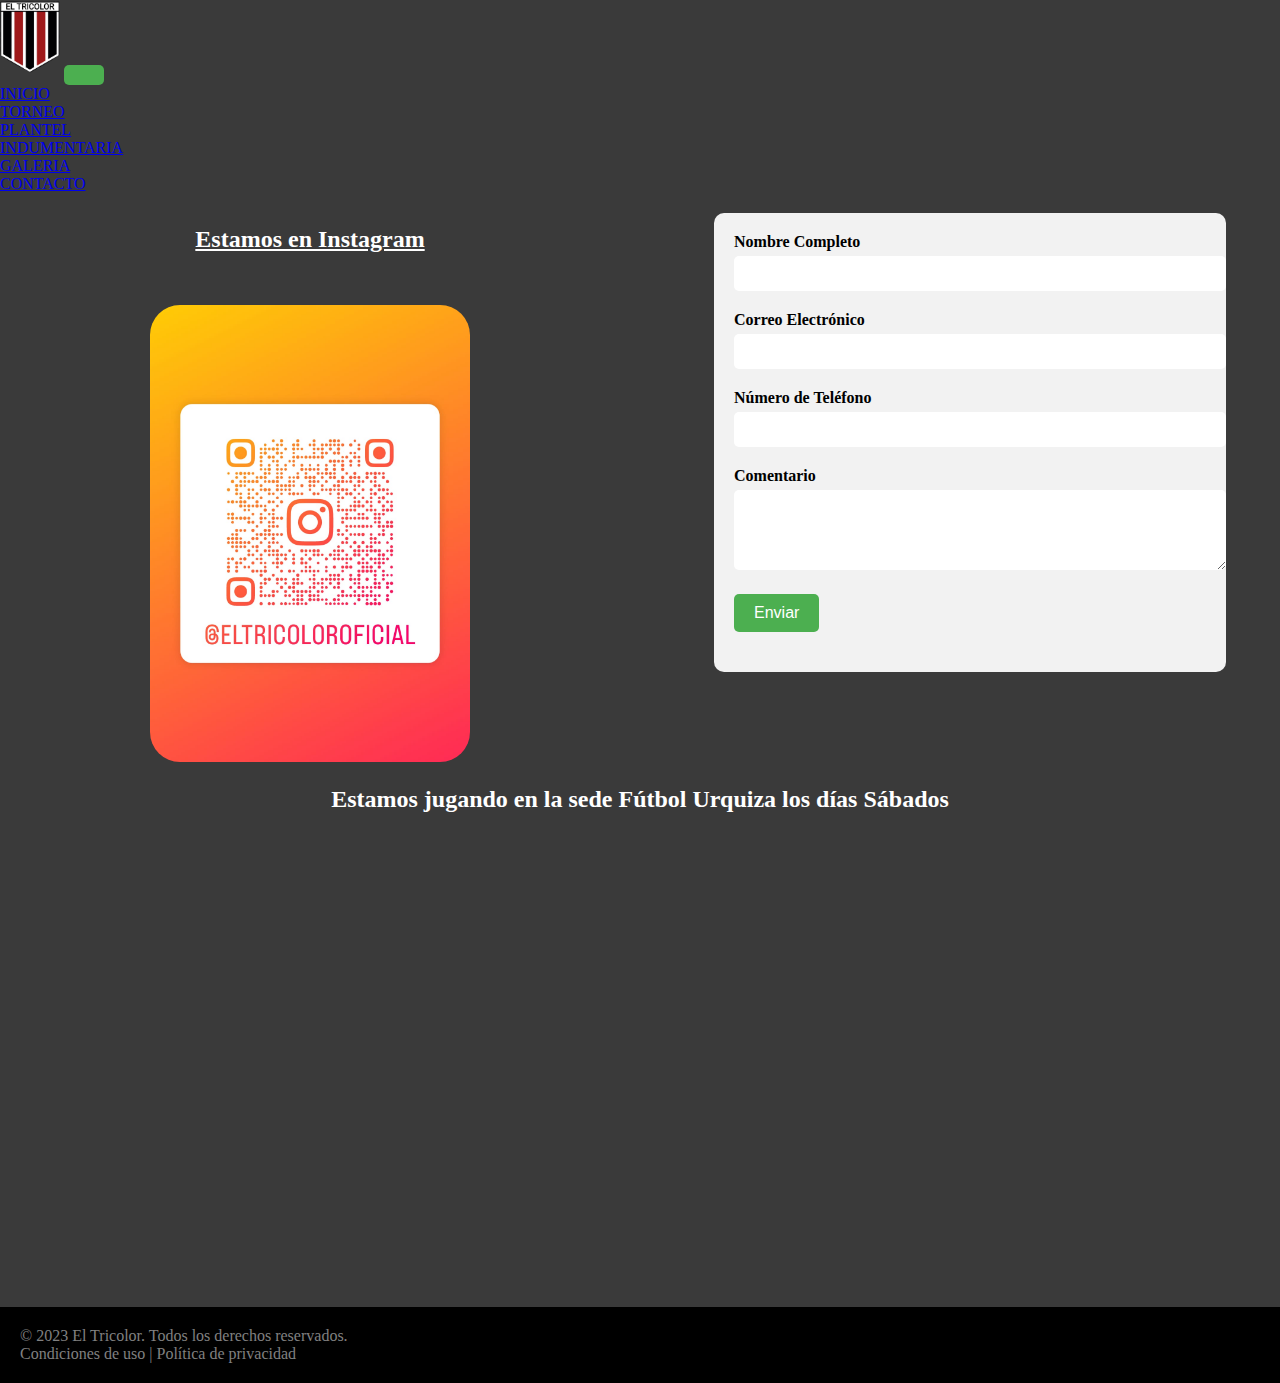
==== pages/contacto.html @ 1c2bfe0f "mi primer version" ====
<!DOCTYPE html>
<html lang="es">
<head>
    <meta charset="UTF-8">
    <meta http-equiv="X-UA-Compatible" content="IE=edge">
    <meta name="viewport" content="width=device-width, initial-scale=1.0">
    <title>Contacto</title>
    <link href="https://cdn.jsdelivr.net/npm/bootstrap@5.3.0/dist/css/bootstrap.min.css" rel="stylesheet" integrity="sha384-9ndCyUaIbzAi2FUVXJi0CjmCapSmO7SnpJef0486qhLnuZ2cdeRhO02iuK6FUUVM" crossorigin="anonymous">
    <link rel="stylesheet" href="https://cdnjs.cloudflare.com/ajax/libs/font-awesome/6.4.0/css/all.min.css" integrity="sha512-iecdLmaskl7CVkqkXNQ/ZH/XLlvWZOJyj7Yy7tcenmpD1ypASozpmT/E0iPtmFIB46ZmdtAc9eNBvH0H/ZpiBw==" crossorigin="anonymous" referrerpolicy="no-referrer" />
    <link rel="stylesheet" href="../style.css">
</head>
<body class="body">

  <header class="header">
    <nav class="navbar navbar-expand-lg bg-dark navbar-dark">
      <div class="container-fluid">
        <a class="navbar-brand" href="../index.html"><img src="../assets/logo.png" alt="logo" srcset="" width="60px"></a>
        <button class="navbar-toggler" type="button" data-bs-toggle="collapse" data-bs-target="#navbarNav" aria-controls="navbarNav" aria-expanded="false" aria-label="Toggle navigation">
          <span class="navbar-toggler-icon"></span>
        </button>
        <div class="collapse navbar-collapse" id="navbarNav">
          <ul class="navbar-nav">
            <li class="nav-item">
              <a class="nav-link " aria-current="page" href="../index.html">INICIO</a>
            </li>
            <li class="nav-item">
              <a class="nav-link" href="./torneo.html">TORNEO</a>
            </li>
            <li class="nav-item">
              <a class="nav-link" href="./plantel.html">PLANTEL</a>
            </li>
            <li class="nav-item">
              <a class="nav-link" href="./indumentaria.html">INDUMENTARIA</a>
            </li>
            <li class="nav-item">
              <a class="nav-link" href="./galeria.html">GALERIA</a>
            </li>
            <li class="nav-item">
              <a class="nav-link active" href="./contacto.html">CONTACTO</a>
            </li>
          </ul>
        </div>
      </div>
    </nav>


  </header>

  <div class="contacto">
    <div class="redessociales">
      <a href="https://instagram.com/eltricoloroficial?igshid=MzNlNGNkZWQ4Mg=="><h2>Estamos en Instagram</h2></a>
      <a href="https://instagram.com/eltricoloroficial?igshid=MzNlNGNkZWQ4Mg=="><i class="fa-brands fa-instagram"></i></a>
      <div class="imginsta">
        <a href="https://instagram.com/eltricoloroficial?igshid=MzNlNGNkZWQ4Mg=="><img src="../assets/instagram.jpeg" alt="" srcset=""></a>
      </div>

    </div>
    <div class="formulario">
      <form>
        <div class="form-group">
          <label for="nombre">Nombre Completo</label>
          <input type="text" id="nombre" name="nombre" required>
        </div>
  
        <div class="form-group">
          <label for="email">Correo Electrónico</label>
          <input type="email" id="email" name="email" required>
        </div>
  
        <div class="form-group">
          <label for="telefono">Número de Teléfono</label>
          <input type="tel" id="telefono" name="telefono" required>
        </div>
  
        <div class="form-group">
          <label for="comentario">Comentario</label>
          <textarea id="comentario" name="comentario" rows="4" required></textarea>
        </div>
  
        <div class="form-group">
          <button type="submit">Enviar</button>
        </div>
      </form>
    </div>


  </div>
  <div class="ubicacion">
    <h3> Estamos jugando en la sede Fútbol Urquiza los días Sábados</h3>
    <iframe src="https://www.google.com/maps/embed?pb=!1m18!1m12!1m3!1d3285.1820344863318!2d-58.490610124828954!3d-34.574260255942114!2m3!1f0!2f0!3f0!3m2!1i1024!2i768!4f13.1!3m3!1m2!1s0x95bcb65dc5fbe89b%3A0xc1e31fcf309ec90c!2sUrquiza%20F%C3%BAtbol%20-%20Somos%20Futboleros!5e0!3m2!1ses!2sar!4v1687319188544!5m2!1ses!2sar" width="600" height="450" style="border:0;" allowfullscreen="" loading="lazy" referrerpolicy="no-referrer-when-downgrade"></iframe>

  </div>


  


  <footer class="footer">
    <div>
      <p>&copy; 2023 El Tricolor. Todos los derechos reservados.</p>
      <p>Condiciones de uso | Política de privacidad</p>
    </div>
  </footer>

  


  
  
  <script src="https://cdn.jsdelivr.net/npm/bootstrap@5.3.0/dist/js/bootstrap.bundle.min.js" integrity="sha384-geWF76RCwLtnZ8qwWowPQNguL3RmwHVBC9FhGdlKrxdiJJigb/j/68SIy3Te4Bkz" crossorigin="anonymous"></script>
</body>
</html>
---- style.css ----
*{
    margin: 0;
    padding: 0;
    box-sizing: 0;
}
.body {
    background-color: rgb(58, 58, 58);
}
.baner {
    width: 100%;
}
.baner img{
    width: 70%;
    height: auto;
    margin-left: 15%;
    margin-top: 10px;
    border-radius: 15px;
    box-shadow: 0 0 60px red;
}

.articulo {
    display: flex;
    padding: 20px;
    width: 100%;
    flex-direction: row;

}
@media (max-width: 700px) {
    .articulo {
      flex-direction: column;
    }
    .baner img{
        width: 100%;
        margin: 2px;
    }
  }
.nota {
    width: 100%;
    padding: 10px;
    font-family: 'Gill Sans', 'Gill Sans MT', Calibri, 'Trebuchet MS', sans-serif;
    color: white;
    box-shadow: 0 0 60px red;
    border-radius: 15px;
}
.imgArticulo img{
    width: 100%;
    border-radius: 15px;
    box-shadow: 0 0 60px red;

}
.footer {
    background-color: rgb(0, 0, 0);
    color: grey;
    padding: 20px;  
    width: 100%;
}
.torneo iframe{
    width: 100%;
    height: 600px;
}

.contenedor-plantel {
  width: 80%;
  margin-left: 10%;
  margin-right: 10%;
  margin-bottom: 30px;
}

.de {
  color: red;
}  
.grid-contenedor {
    display: grid;
    grid-template-columns: 1fr 1fr;
    grid-gap: 20px;
    justify-content: center;
  }
.contenedor-plantel h1{
    color: white;
  }
.contenedor-plantel h2{
    color: white;
    margin: 20px;
  }
  
.player-card {
    background-color: #f2f2f2;
    padding: 3px;
    text-align: center;
    width: 300px;
    border-radius: 5px;
    margin: 10px;
  }
.player-card img {
    width: 100%;
  }
  
  @media only screen and (max-width: 600px) {
    .grid-contenedor {
      grid-template-columns: 1fr;
    }
  }
  
.container {
  max-width: 800px;
  margin: 0 auto;
  padding: 20px;
}

.grid-container {
  display: grid;
  grid-template-columns: repeat(auto-fit, minmax(200px, 1fr));
  grid-gap: 20px;
}

.card {
  background-color: #f2f2f2;
  padding: 20px;
  text-align: center;
}

.card img {
  max-width: 100%;
  height: auto;
}

@media only screen and (max-width: 600px) {
  .grid-container {
    grid-template-columns: 1fr;
  }
}

.indumentaria {
    max-width: 80%;
    margin: 0 auto;
    padding: 20px;
  }
.indumentaria h1{
    color: white;
}
  
  .grid-indumentaria {
    display: grid;
    grid-template-columns: 1fr 1fr;
    grid-gap: 20px;
  }
  
  .carta {
    background-color: #f2f2f2;
    padding: 20px;
    text-align: center;
    border-radius: 15px;
    border: 1px solid #000000;
    
  }

  .carta:hover {
    box-shadow: 0 0 30px rgba(238, 238, 236, 0.726);
  }
  
  .carta img {
    max-width: 100%;
    height: 270px;
    
  }


  @media only screen and (max-width: 790px) {
    .grid-indumentaria {
      grid-template-columns: 1fr;
    }
  }
.button {
    background-color: rgb(5, 132, 182);
    color: white;
    font-family:Georgia, 'Times New Roman', Times, serif;
    padding-top: 15px;
}

.formulario {
    width: 80%;
    margin: 0 auto;
    padding: 20px;
  } 
  
  h1 {
    text-align: center;
    margin-bottom: 20px;
  }
  
  form {
    background-color: #f2f2f2;
    padding: 20px;
    border-radius: 10px;
  }
  
  .form-group {
    margin-bottom: 20px;
  }
  
  label {
    display: block;
    font-weight: bold;
    margin-bottom: 5px;
  }
  
  input,
  textarea {
    width: 100%;
    padding: 10px;
    border: none;
    border-radius: 5px;
  }
  
  button {
    background-color: #4CAF50;
    color: white;
    padding: 10px 20px;
    border: none;
    border-radius: 5px;
    cursor: pointer;
    font-size: 16px;
  }
  
  button:hover {
    background-color: #45a049;
  }

.redessociales {
    color: white;
    text-align: center;
    margin-top: 15px;

}
.redessociales a {
  color: white;
  margin: 15px;


}
.contacto {
  width: 100%;
  display: grid;
  grid-gap: 20px;
  grid-template-columns: 50% 50%;
  justify-content: center;
}
@media only screen and (max-width: 600px) {
  .contacto {
    grid-template-columns: 1fr;
  }
  .ubicacion iframe{
    width: 300px;
    height: 300px;
  }

  
}
.fa-brands {
  font-size: xx-large;
}

.ubicacion {
  text-align: center;
  margin: 20px; 
}

.ubicacion h3 {
  font-size: x-large;
  color: white;
  margin: 20px;
  
}
.imginsta img{
  width: 50%;
  margin-top: 15px;
  border-radius: 30px;
}

.galeria {
  width: 90%;
  margin: 5%;
}
.gallery-item img {
  margin: 5px;
  box-shadow: 0 0 50px rgb(255, 6, 6);
  border: solid 5px white;
  border-radius: 5px;
}
.videos {
  width: 100%;
  padding: 10%;
  font-family: monospace;
  

}
.videos h2{ 
  color: white;
  font-size: 5vh;
  text-align: center;
  width: 100%;
}
.videos iframe {
  width: 100%;
  height: 600px;
  margin: 10px;
  border-radius: 15px;
  box-shadow: 0 0 50px black;
}

@media only screen and (max-width: 600px) {
  .videos iframe {
    width: 100%;
    height: 300px;
  }
}
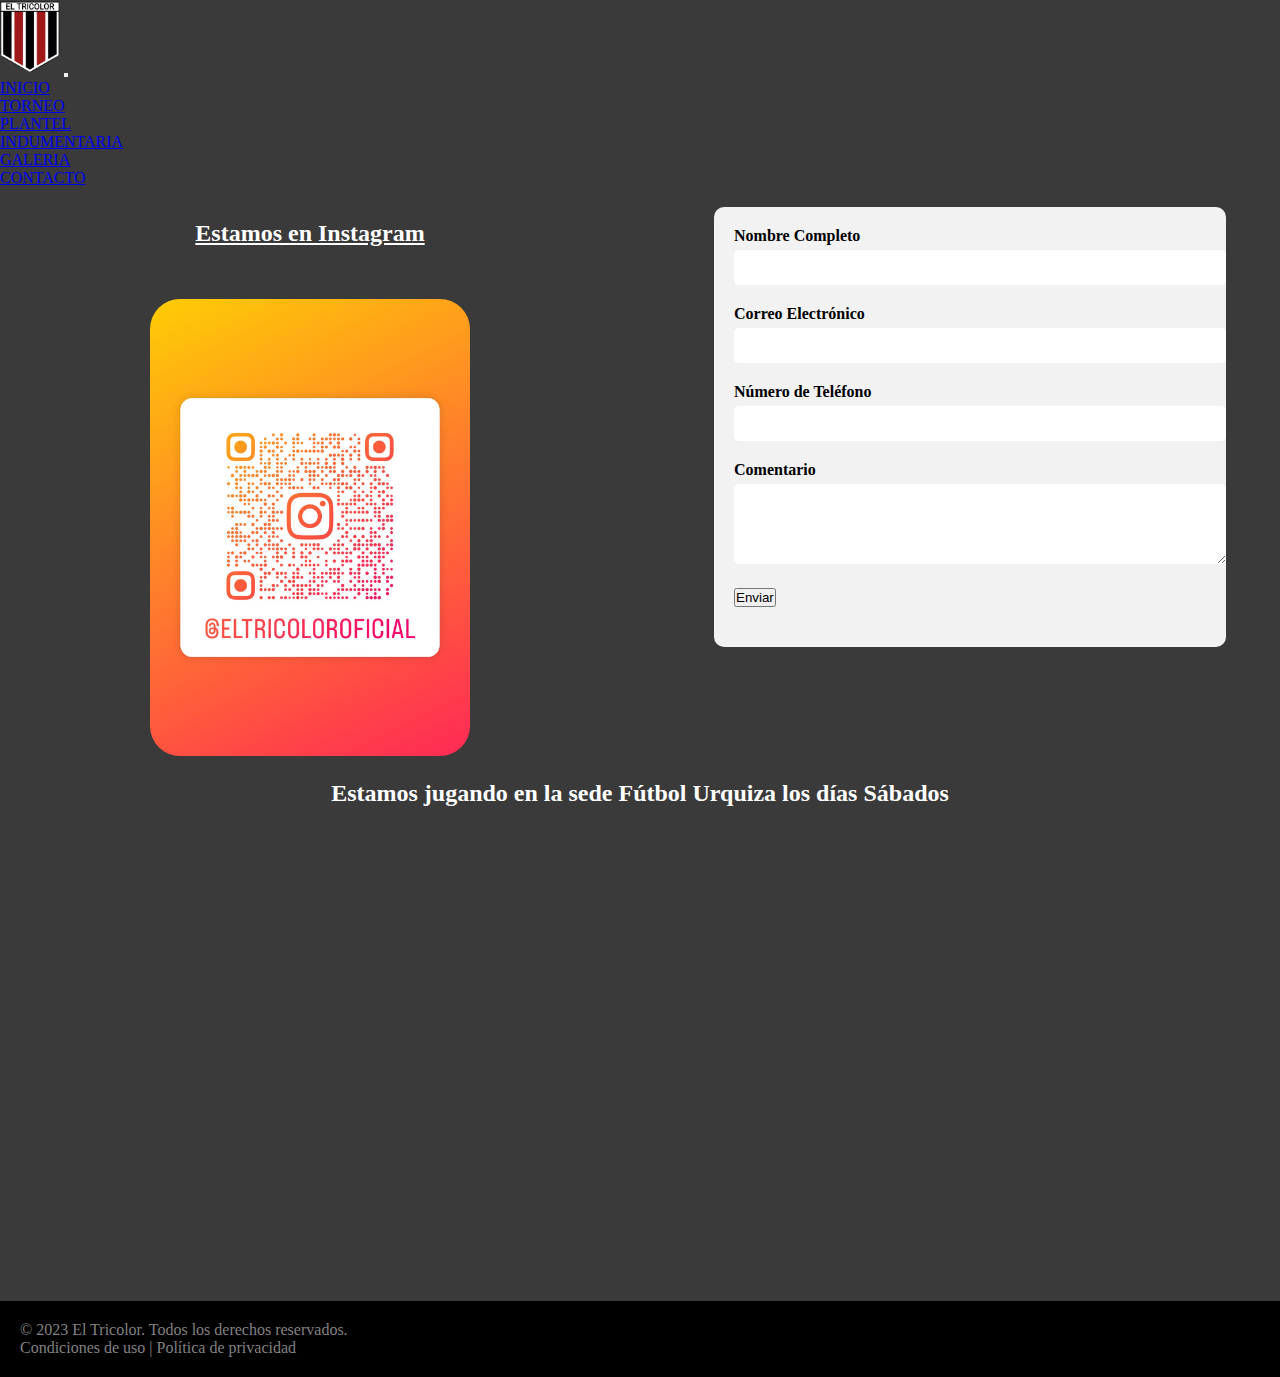
==== commit fc72a808: "se agrego meta description" ====
--- a/pages/contacto.html
+++ b/pages/contacto.html
@@ -4,6 +4,7 @@
     <meta charset="UTF-8">
     <meta http-equiv="X-UA-Compatible" content="IE=edge">
     <meta name="viewport" content="width=device-width, initial-scale=1.0">
+    <meta name="description" content="futbol amateur eltricolor eltrico lagarena torneo">
     <title>Contacto</title>
     <link href="https://cdn.jsdelivr.net/npm/bootstrap@5.3.0/dist/css/bootstrap.min.css" rel="stylesheet" integrity="sha384-9ndCyUaIbzAi2FUVXJi0CjmCapSmO7SnpJef0486qhLnuZ2cdeRhO02iuK6FUUVM" crossorigin="anonymous">
     <link rel="stylesheet" href="https://cdnjs.cloudflare.com/ajax/libs/font-awesome/6.4.0/css/all.min.css" integrity="sha512-iecdLmaskl7CVkqkXNQ/ZH/XLlvWZOJyj7Yy7tcenmpD1ypASozpmT/E0iPtmFIB46ZmdtAc9eNBvH0H/ZpiBw==" crossorigin="anonymous" referrerpolicy="no-referrer" />
--- a/style.css
+++ b/style.css
@@ -170,7 +170,7 @@
       grid-template-columns: 1fr;
     }
   }
-.button {
+.boton {
     background-color: rgb(5, 132, 182);
     color: white;
     font-family:Georgia, 'Times New Roman', Times, serif;
@@ -212,7 +212,7 @@
     border-radius: 5px;
   }
   
-  button {
+  .boton {
     background-color: #4CAF50;
     color: white;
     padding: 10px 20px;
@@ -222,8 +222,8 @@
     font-size: 16px;
   }
   
-  button:hover {
-    background-color: #45a049;
+  .boton:hover {
+    background-color: #1c33fc;
   }
 
 .redessociales {
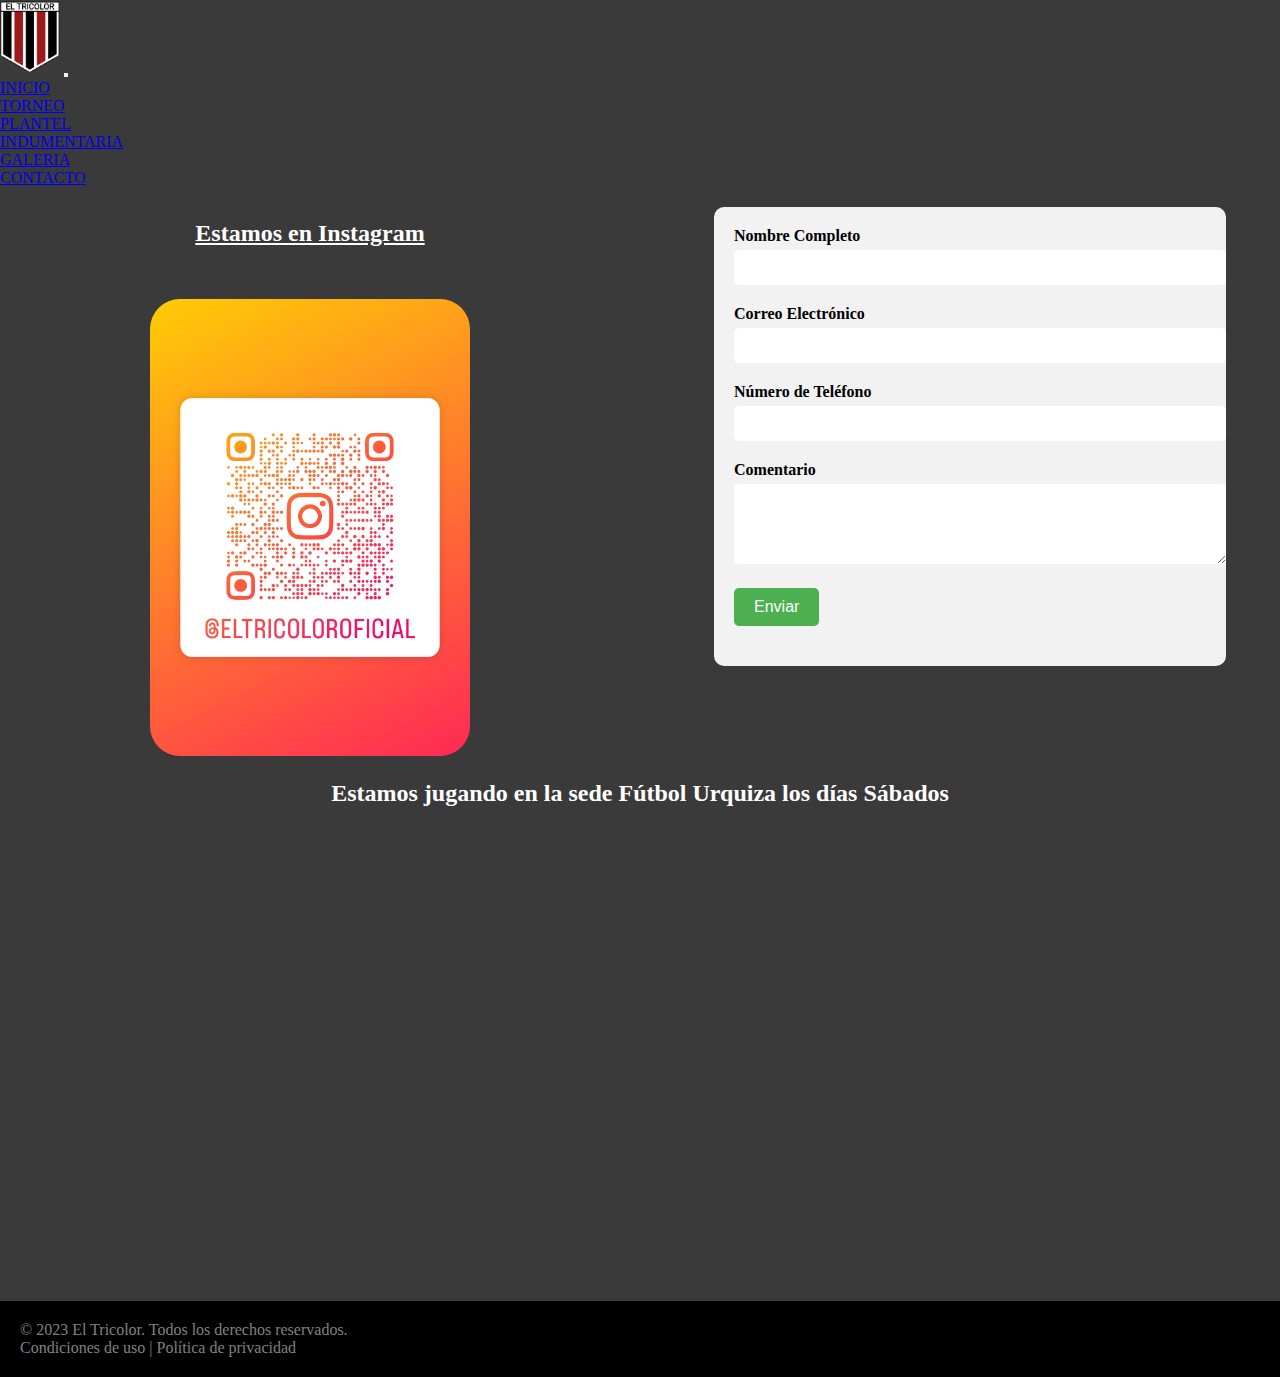
==== commit d6623c46: "se cambio description" ====
--- a/pages/contacto.html
+++ b/pages/contacto.html
@@ -4,7 +4,8 @@
     <meta charset="UTF-8">
     <meta http-equiv="X-UA-Compatible" content="IE=edge">
     <meta name="viewport" content="width=device-width, initial-scale=1.0">
-    <meta name="description" content="futbol amateur eltricolor eltrico lagarena torneo">
+    <meta name="description" content="Equipo de futbol formado por buenos amigos y sobre todo unos tipazos">
+    <meta name="keywords" content="eltricolor eltrico futbol amateur equipoconamigos">
     <title>Contacto</title>
     <link href="https://cdn.jsdelivr.net/npm/bootstrap@5.3.0/dist/css/bootstrap.min.css" rel="stylesheet" integrity="sha384-9ndCyUaIbzAi2FUVXJi0CjmCapSmO7SnpJef0486qhLnuZ2cdeRhO02iuK6FUUVM" crossorigin="anonymous">
     <link rel="stylesheet" href="https://cdnjs.cloudflare.com/ajax/libs/font-awesome/6.4.0/css/all.min.css" integrity="sha512-iecdLmaskl7CVkqkXNQ/ZH/XLlvWZOJyj7Yy7tcenmpD1ypASozpmT/E0iPtmFIB46ZmdtAc9eNBvH0H/ZpiBw==" crossorigin="anonymous" referrerpolicy="no-referrer" />
--- a/style.css
+++ b/style.css
@@ -1,62 +1,68 @@
-*{
-    margin: 0;
-    padding: 0;
-    box-sizing: 0;
-}
+* {
+  margin: 0;
+  padding: 0;
+  box-sizing: 0;
+}
+
 .body {
-    background-color: rgb(58, 58, 58);
-}
+  background-color: rgb(58, 58, 58);
+}
+
 .baner {
+  width: 100%;
+}
+
+.baner img {
+  width: 70%;
+  height: auto;
+  margin-left: 15%;
+  margin-top: 10px;
+  border-radius: 15px;
+  box-shadow: 0 0 60px red;
+}
+
+.articulo {
+  display: flex;
+  padding: 20px;
+  width: 100%;
+  flex-direction: row;
+}
+
+@media (max-width: 700px) {
+  .articulo {
+    flex-direction: column;
+  }
+  .baner img {
     width: 100%;
-}
-.baner img{
-    width: 70%;
-    height: auto;
-    margin-left: 15%;
-    margin-top: 10px;
-    border-radius: 15px;
-    box-shadow: 0 0 60px red;
-}
-
-.articulo {
-    display: flex;
-    padding: 20px;
-    width: 100%;
-    flex-direction: row;
-
-}
-@media (max-width: 700px) {
-    .articulo {
-      flex-direction: column;
-    }
-    .baner img{
-        width: 100%;
-        margin: 2px;
-    }
-  }
+    margin: 2px;
+  }
+}
 .nota {
-    width: 100%;
-    padding: 10px;
-    font-family: 'Gill Sans', 'Gill Sans MT', Calibri, 'Trebuchet MS', sans-serif;
-    color: white;
-    box-shadow: 0 0 60px red;
-    border-radius: 15px;
-}
-.imgArticulo img{
-    width: 100%;
-    border-radius: 15px;
-    box-shadow: 0 0 60px red;
-
-}
+  width: 100%;
+  padding: 10px;
+  font-family:sans-serif;
+  color: white;
+  box-shadow: 0 0 60px red;
+  border-radius: 15px;
+  font-size: small;
+}
+
+.imgArticulo img {
+  width: 100%;
+  border-radius: 15px;
+  box-shadow: 0 0 60px red;
+}
+
 .footer {
-    background-color: rgb(0, 0, 0);
-    color: grey;
-    padding: 20px;  
-    width: 100%;
-}
-.torneo iframe{
-    width: 100%;
-    height: 600px;
+  background-color: rgb(0, 0, 0);
+  color: grey;
+  padding: 20px;
+  width: 100%;
+}
+
+.torneo iframe {
+  width: 100%;
+  height: 600px;
 }
 
 .contenedor-plantel {
@@ -68,39 +74,42 @@
 
 .de {
   color: red;
-}  
+}
+
 .grid-contenedor {
-    display: grid;
-    grid-template-columns: 1fr 1fr;
-    grid-gap: 20px;
-    justify-content: center;
-  }
-.contenedor-plantel h1{
-    color: white;
-  }
-.contenedor-plantel h2{
-    color: white;
-    margin: 20px;
-  }
-  
+  display: grid;
+  grid-template-columns: 1fr 1fr;
+  grid-gap: 20px;
+  justify-content: center;
+}
+
+.contenedor-plantel h1 {
+  color: white;
+}
+
+.contenedor-plantel h2 {
+  color: white;
+  margin: 20px;
+}
+
 .player-card {
-    background-color: #f2f2f2;
-    padding: 3px;
-    text-align: center;
-    width: 300px;
-    border-radius: 5px;
-    margin: 10px;
-  }
+  background-color: #f2f2f2;
+  padding: 3px;
+  text-align: center;
+  width: 300px;
+  border-radius: 5px;
+  margin: 10px;
+}
+
 .player-card img {
-    width: 100%;
-  }
-  
-  @media only screen and (max-width: 600px) {
-    .grid-contenedor {
-      grid-template-columns: 1fr;
-    }
-  }
-  
+  width: 100%;
+}
+
+@media only screen and (max-width: 600px) {
+  .grid-contenedor {
+    grid-template-columns: 1fr;
+  }
+}
 .container {
   max-width: 800px;
   margin: 0 auto;
@@ -129,115 +138,111 @@
     grid-template-columns: 1fr;
   }
 }
-
 .indumentaria {
-    max-width: 80%;
-    margin: 0 auto;
-    padding: 20px;
-  }
-.indumentaria h1{
-    color: white;
-}
-  
+  max-width: 80%;
+  margin: 0 auto;
+  padding: 20px;
+}
+
+.indumentaria h1 {
+  color: white;
+}
+
+.grid-indumentaria {
+  display: grid;
+  grid-template-columns: 1fr 1fr;
+  grid-gap: 20px;
+}
+
+.carta {
+  background-color: #f2f2f2;
+  padding: 20px;
+  text-align: center;
+  border-radius: 15px;
+  border: 1px solid #000000;
+}
+
+.carta:hover {
+  box-shadow: 0 0 30px rgba(238, 238, 236, 0.726);
+}
+
+.carta img {
+  max-width: 100%;
+  height: 270px;
+}
+
+@media only screen and (max-width: 790px) {
   .grid-indumentaria {
-    display: grid;
-    grid-template-columns: 1fr 1fr;
-    grid-gap: 20px;
-  }
-  
-  .carta {
-    background-color: #f2f2f2;
-    padding: 20px;
-    text-align: center;
-    border-radius: 15px;
-    border: 1px solid #000000;
-    
-  }
-
-  .carta:hover {
-    box-shadow: 0 0 30px rgba(238, 238, 236, 0.726);
-  }
-  
-  .carta img {
-    max-width: 100%;
-    height: 270px;
-    
-  }
-
-
-  @media only screen and (max-width: 790px) {
-    .grid-indumentaria {
-      grid-template-columns: 1fr;
-    }
-  }
+    grid-template-columns: 1fr;
+  }
+}
 .boton {
-    background-color: rgb(5, 132, 182);
-    color: white;
-    font-family:Georgia, 'Times New Roman', Times, serif;
-    padding-top: 15px;
+  background-color: rgb(5, 132, 182);
+  color: white;
+  font-family: Georgia, "Times New Roman", Times, serif;
+  padding-top: 15px;
 }
 
 .formulario {
-    width: 80%;
-    margin: 0 auto;
-    padding: 20px;
-  } 
-  
-  h1 {
-    text-align: center;
-    margin-bottom: 20px;
-  }
-  
-  form {
-    background-color: #f2f2f2;
-    padding: 20px;
-    border-radius: 10px;
-  }
-  
-  .form-group {
-    margin-bottom: 20px;
-  }
-  
-  label {
-    display: block;
-    font-weight: bold;
-    margin-bottom: 5px;
-  }
-  
-  input,
-  textarea {
-    width: 100%;
-    padding: 10px;
-    border: none;
-    border-radius: 5px;
-  }
-  
-  .boton {
-    background-color: #4CAF50;
-    color: white;
-    padding: 10px 20px;
-    border: none;
-    border-radius: 5px;
-    cursor: pointer;
-    font-size: 16px;
-  }
-  
-  .boton:hover {
-    background-color: #1c33fc;
-  }
+  width: 80%;
+  margin: 0 auto;
+  padding: 20px;
+}
+
+h1 {
+  text-align: center;
+  margin-bottom: 20px;
+}
+
+form {
+  background-color: #f2f2f2;
+  padding: 20px;
+  border-radius: 10px;
+}
+
+.form-group {
+  margin-bottom: 20px;
+}
+
+label {
+  display: block;
+  font-weight: bold;
+  margin-bottom: 5px;
+}
+
+input,
+textarea {
+  width: 100%;
+  padding: 10px;
+  border: none;
+  border-radius: 5px;
+}
+
+.boton {
+  background-color: #4CAF50;
+  color: white;
+  padding: 10px 20px;
+  border: none;
+  border-radius: 5px;
+  cursor: pointer;
+  font-size: 16px;
+}
+
+.boton:hover {
+  background-color: #1c33fc;
+}
 
 .redessociales {
-    color: white;
-    text-align: center;
-    margin-top: 15px;
-
-}
+  color: white;
+  text-align: center;
+  margin-top: 15px;
+}
+
 .redessociales a {
   color: white;
   margin: 15px;
-
-
-}
+}
+
 .contacto {
   width: 100%;
   display: grid;
@@ -245,16 +250,15 @@
   grid-template-columns: 50% 50%;
   justify-content: center;
 }
+
 @media only screen and (max-width: 600px) {
   .contacto {
     grid-template-columns: 1fr;
   }
-  .ubicacion iframe{
+  .ubicacion iframe {
     width: 300px;
     height: 300px;
   }
-
-  
 }
 .fa-brands {
   font-size: xx-large;
@@ -262,16 +266,16 @@
 
 .ubicacion {
   text-align: center;
-  margin: 20px; 
+  margin: 20px;
 }
 
 .ubicacion h3 {
   font-size: x-large;
   color: white;
   margin: 20px;
-  
-}
-.imginsta img{
+}
+
+.imginsta img {
   width: 50%;
   margin-top: 15px;
   border-radius: 30px;
@@ -281,36 +285,59 @@
   width: 90%;
   margin: 5%;
 }
+
 .gallery-item img {
   margin: 5px;
   box-shadow: 0 0 50px rgb(255, 6, 6);
   border: solid 5px white;
   border-radius: 5px;
 }
+
 .videos {
   width: 100%;
   padding: 10%;
   font-family: monospace;
-  
-
-}
-.videos h2{ 
+}
+
+.videos h2 {
   color: white;
   font-size: 5vh;
   text-align: center;
   width: 100%;
 }
+
 .videos iframe {
-  width: 100%;
-  height: 600px;
-  margin: 10px;
+  width: 80%;
+  height: 400px;
+  margin-left: 10%;
   border-radius: 15px;
   box-shadow: 0 0 50px black;
+  margin-top: 30px;
 }
 
 @media only screen and (max-width: 600px) {
   .videos iframe {
     width: 100%;
     height: 300px;
-  }
-}
+    margin: 0px;
+  }
+}
+.form-group button {
+  background-color: #4CAF50;
+  color: white;
+  padding: 10px 20px;
+  border: none;
+  border-radius: 5px;
+  cursor: pointer;
+  font-size: 16px;
+}
+
+.form-group button:hover {
+  background-color: #1c33fc;
+}
+
+.contenedor-plantel h2 {
+  color: rgb(240, 240, 240);
+}
+
+/*# sourceMappingURL=style.css.map */
